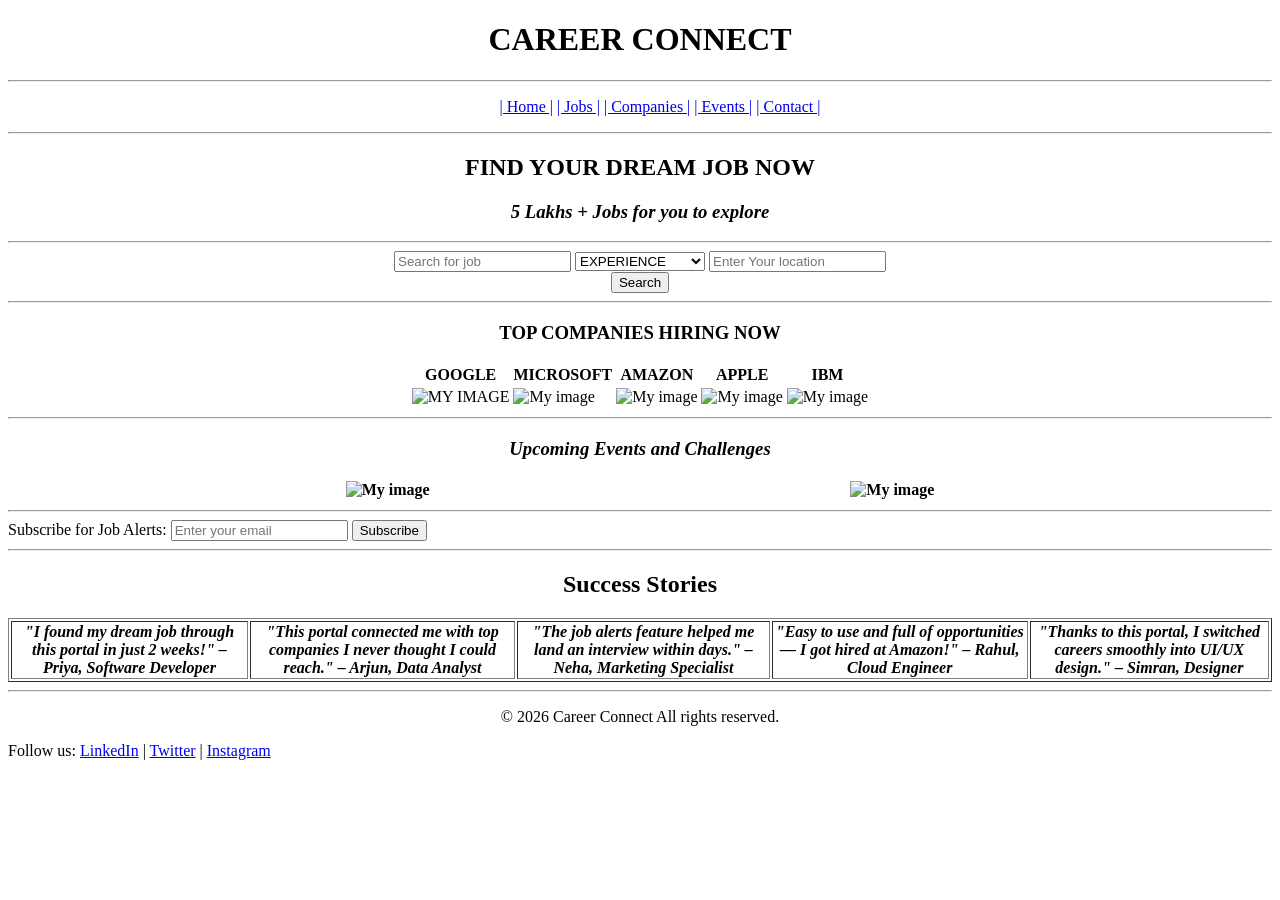
==== Home.html @ b0321801 "Add files via upload" ====
<!DOCTYPE html>
<html lang="en">
<head>
    <meta charset="UTF-8">
    <meta name="viewport" content="width=device-width, initial-scale=1.0">
    <title>Document</title>
</head>
<body>
    <header>
        <h1><Center>CAREER CONNECT</Center></h1>
        <hr>
     </header>
     <DIV>
        <CENTER>
  <ul>
    <a href="#">| Home |</a></li>
    <a href="#">| Jobs |</a></li>
    <a href="#">| Companies |</a></li>
    <a href="#">| Events |</a></li>
    <a href="#">| Contact |</a></li>
  </ul>
  </CENTER>
</DIV>
<HR>
</body>
    <center>
        <div>
        <article>
        <h2>FIND YOUR DREAM JOB NOW</h2>
        <h3><I>5 Lakhs + Jobs for you to explore</I></h3>
        </article>
    </div>
    <hr>
    <div>
        <form> 
            <label>
            <label for ="name"></label>
            <input type="text" id="name" name="name" placeholder="Search for job" >
            <label for ="Experience"></label>
            <select id="Experience">
                <option>EXPERIENCE</option>
                <option value="1">1 year</option>
                  <option value="2">2 years</option>
                    <option value="3">3 years</option>
                      <option value="4">4 years</option>
                        <option value="5">More than 4 years</option>
            </select>
            <label for ="name"></label>
            <input type="text" id="name" name="name" placeholder="Enter Your location" >
            </label>
        </form>
        <button>Search</button>
    </div>
    </center>
    <hr>
<div>
<h3><center>TOP COMPANIES HIRING NOW</center></h3>
<div>
     <center>
    <table border="0.5">
        <thead>
            <tr>
                <th>GOOGLE</th>
                <th>MICROSOFT</th>
                <th>AMAZON</th>
                <th>APPLE</th>
                <th>IBM</th>
            </tr>
        </thead>
        <tbody>
            <tr>
                <td>
                    <img src="image2.jpg" alt="MY IMAGE" height="200 px" width="200">
                </td>
                <td>
                    <img src="image3.jpg" alt="My image" height="200" width="200">
                </td>
                 <td>
                    <img src="image4.jpg" alt="My image" height="200" width="200">
                </td>
                 <td>
                    <img src="image5.jpg" alt="My image" height="200" width="200">
                </td>
                 <td>
                    <img src="image6.jpg" alt="My image" height="200" width="200">
                </td>
            </tr>
        </tbody>
    </table>
   </center>
</div>

</div>
<hr>
 <div>
        <h3><center><b><I>Upcoming Events and Challenges</center></I></b></h3>
        <center>
            <table border="0.5" width="80%">
                <thead>
                    <tr>
                        <th><img src="image7.png" alt="My image" height="200" width="600"></th>
                        <th><img src="image8.png" alt="My image" height="200" width="600"></th>   
                    </tr>
                </thead>
            </table>
        </center>
    </div>
    <hr>
<form>
  <label for="email">Subscribe for Job Alerts:</label>
  <input type="email" id="email" placeholder="Enter your email">
  <button type="submit">Subscribe</button>
</form>
<HR>
<section>
  <CENTER><h2>Success Stories</h6></CENTER>
   <table border="1">
        <thead>
            <tr>
                
                <th><I>"I found my dream job through this portal in just 2 weeks!" – Priya, Software Developer</I></th>
                <th><I>"This portal connected me with top companies I never thought I could reach." – Arjun, Data Analyst</I></th>
                <th><I>"The job alerts feature helped me land an interview within days." – Neha, Marketing Specialist</I></th>
                <th><I>"Easy to use and full of opportunities — I got hired at Amazon!" – Rahul, Cloud Engineer</I></th>
                <th><I> "Thanks to this portal, I switched careers smoothly into UI/UX design." – Simran, Designer</I></th>
            
        </tr>
        </thead>
    </table>
</section>
<HR>
<footer>
    <center>
  <p>&copy; 2026 Career Connect All rights reserved.</p>
  </center>
  <p>Follow us: 
    <a href="#">LinkedIn</a> | 
    <a href="#">Twitter</a> | 
    <a href="#">Instagram</a>
  </p>
 
</footer>
</body>
</html>
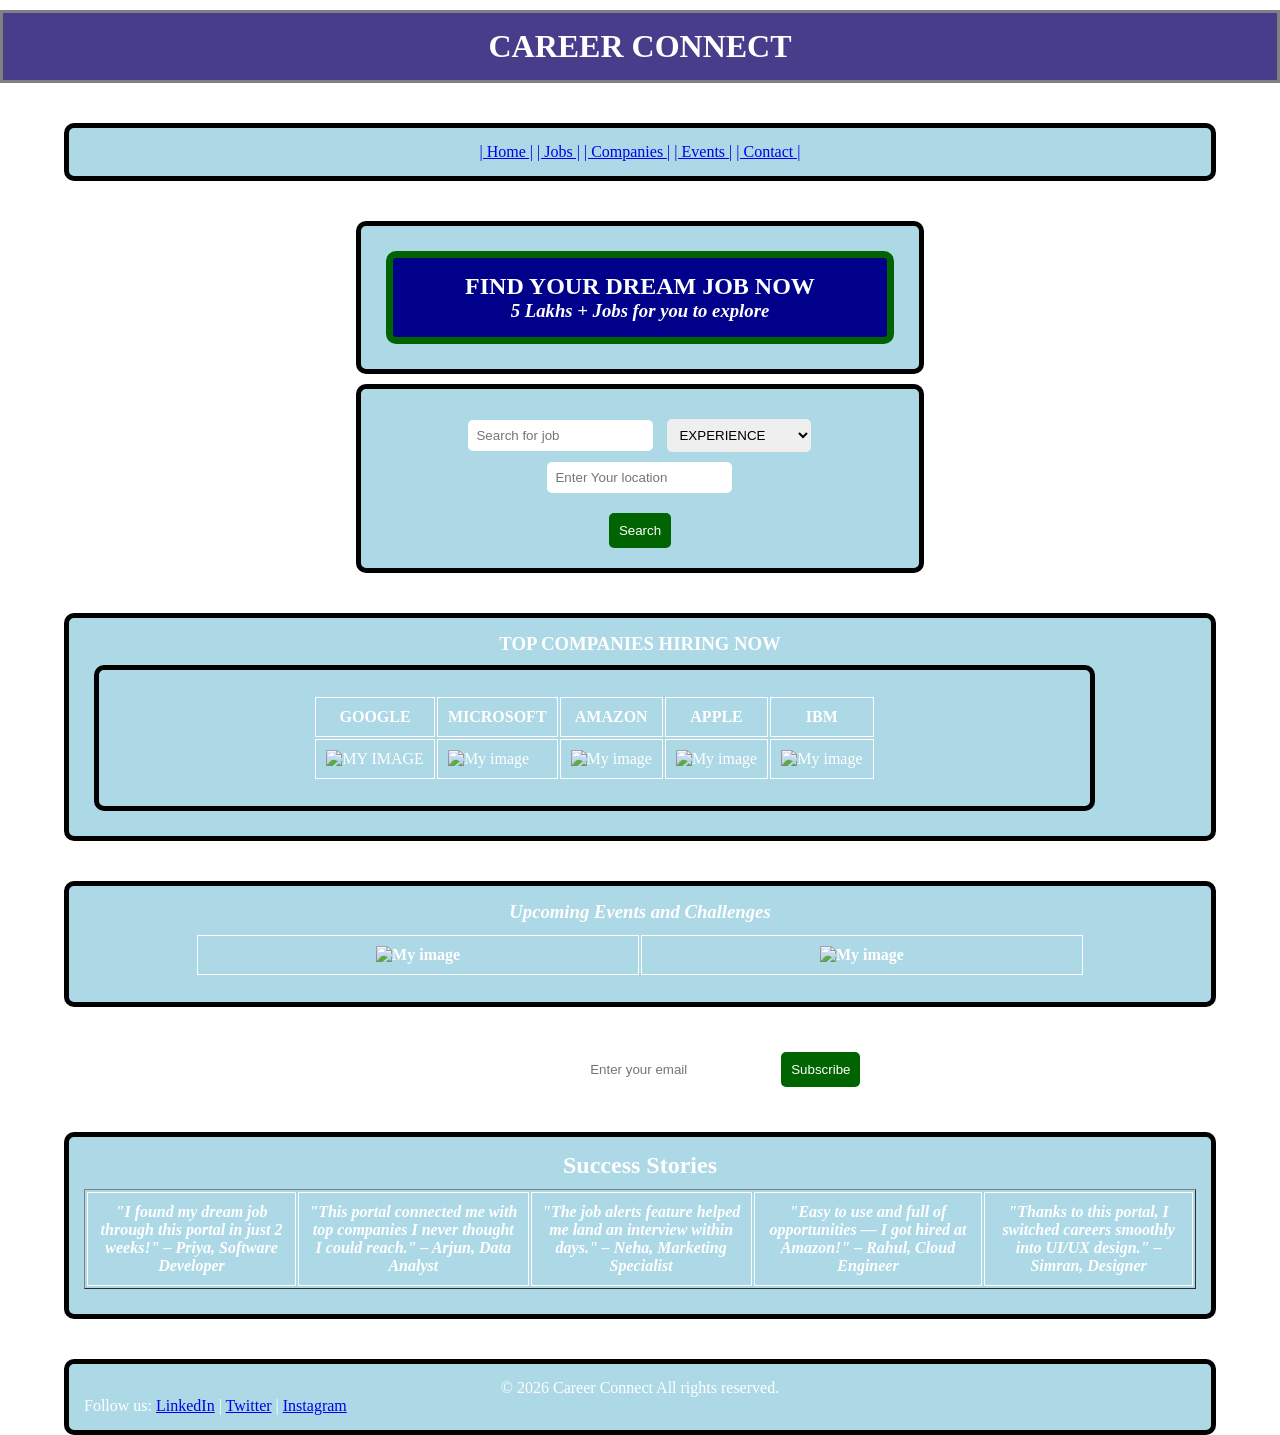
==== commit bb30ddfb: "Add files via upload" ====
--- a/Home.html
+++ b/Home.html
@@ -4,11 +4,12 @@
     <meta charset="UTF-8">
     <meta name="viewport" content="width=device-width, initial-scale=1.0">
     <title>Document</title>
+    <link rel="stylesheet" href="styleHome.css">
 </head>
 <body>
     <header>
         <h1><Center>CAREER CONNECT</Center></h1>
-        <hr>
+       <!-- <hr>-->
      </header>
      <DIV>
         <CENTER>
@@ -21,7 +22,7 @@
   </ul>
   </CENTER>
 </DIV>
-<HR>
+ <!-- <hr>-->
 </body>
     <center>
         <div>
@@ -30,7 +31,7 @@
         <h3><I>5 Lakhs + Jobs for you to explore</I></h3>
         </article>
     </div>
-    <hr>
+ <!-- <hr>-->
     <div>
         <form> 
             <label>
@@ -52,7 +53,7 @@
         <button>Search</button>
     </div>
     </center>
-    <hr>
+  <!-- <hr>-->
 <div>
 <h3><center>TOP COMPANIES HIRING NOW</center></h3>
 <div>
@@ -91,7 +92,7 @@
 </div>
 
 </div>
-<hr>
+ <!-- <hr>-->
  <div>
         <h3><center><b><I>Upcoming Events and Challenges</center></I></b></h3>
         <center>
@@ -105,13 +106,13 @@
             </table>
         </center>
     </div>
-    <hr>
+     <!-- <hr>-->
 <form>
   <label for="email">Subscribe for Job Alerts:</label>
   <input type="email" id="email" placeholder="Enter your email">
   <button type="submit">Subscribe</button>
 </form>
-<HR>
+ <!-- <hr>-->
 <section>
   <CENTER><h2>Success Stories</h6></CENTER>
    <table border="1">
@@ -128,7 +129,7 @@
         </thead>
     </table>
 </section>
-<HR>
+ <!-- <hr>-->
 <footer>
     <center>
   <p>&copy; 2026 Career Connect All rights reserved.</p>
--- a/styleHome.css
+++ b/styleHome.css
@@ -0,0 +1,85 @@
+body {
+    background-image: url("https://wallpaperswide.com/download/blurry_blue_background_iii-wallpaper-1680x1050.jpg");
+    background-size: cover;      
+    color: white;                 
+}
+
+* {
+    margin: 0;
+    padding: 0;
+    box-sizing: border-box;
+}
+
+html, body {
+    height: 100%;
+    width: 100%;
+    display: flex;
+    flex-direction: column;   
+    gap: 20px;                
+    justify-content: flex-start;
+    align-items: center;
+}
+
+
+header {
+    border: 3px solid GREY;
+    width: 100%;
+    text-align: center;
+    margin: 10px;
+    background: darkslateblue;
+    padding: 15px;
+}
+
+
+div, section, footer {
+    border: 5px solid black;
+    width: 90%;
+    margin: 10px;
+    padding: 15px;
+    background: lightblue;
+    border-radius: 10px;
+}
+
+article {
+    border: 7px solid darkgreen;
+    margin: 10px;
+    padding: 15px;
+    text-align: center;
+    background: darkblue;
+    border-radius: 10px;
+}
+
+
+table {
+    margin: 10px auto;
+}
+
+table th, table td {
+    border: 1px solid white;
+    padding: 10px;
+    color: white;
+}
+
+form {
+    margin: 10px;
+}
+
+form input, form select {
+    margin: 5px;
+    padding: 8px;
+    border-radius: 5px;
+    border: none;
+}
+
+button {
+    padding: 10px ;
+    margin: 5px;
+    background: darkgreen;
+    color: white;
+    border: none;
+    border-radius: 5px;
+}
+
+
+
+
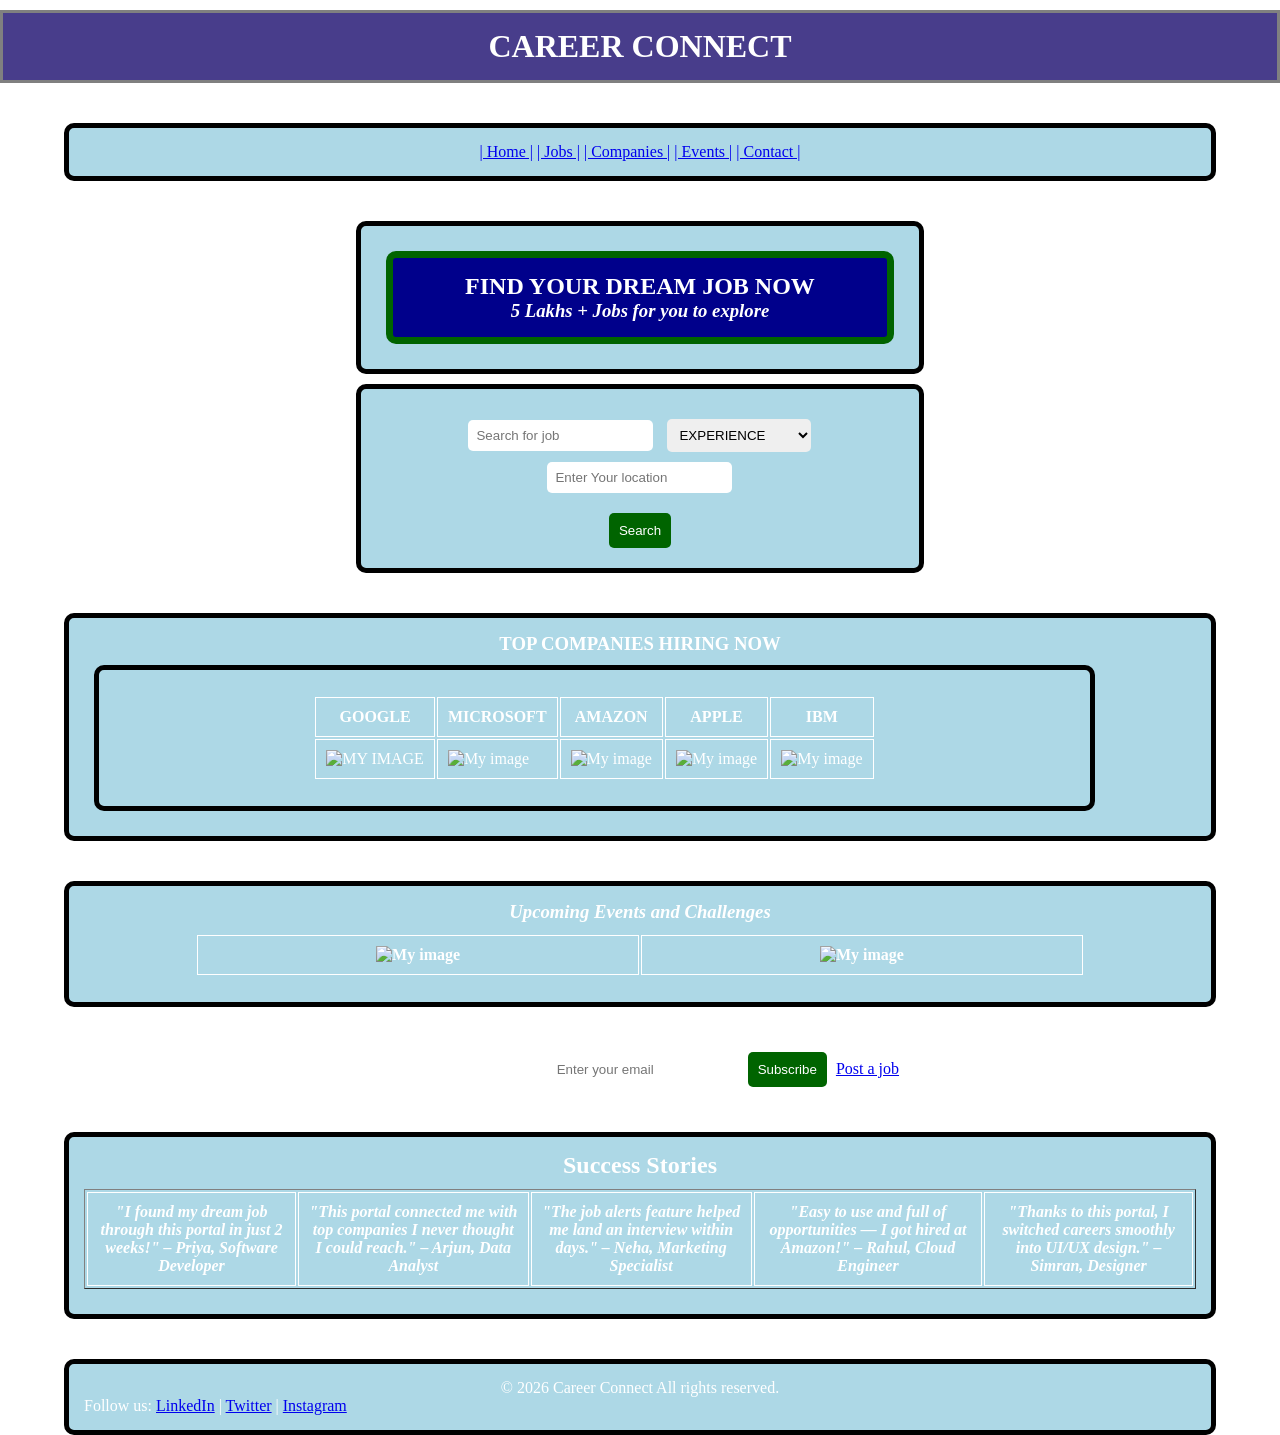
==== commit 33051652: "Add files via upload" ====
--- a/Home.html
+++ b/Home.html
@@ -111,6 +111,8 @@
   <label for="email">Subscribe for Job Alerts:</label>
   <input type="email" id="email" placeholder="Enter your email">
   <button type="submit">Subscribe</button>
+ 
+    <a href="form.html" target="_blank">Post a job</a>
 </form>
  <!-- <hr>-->
 <section>
